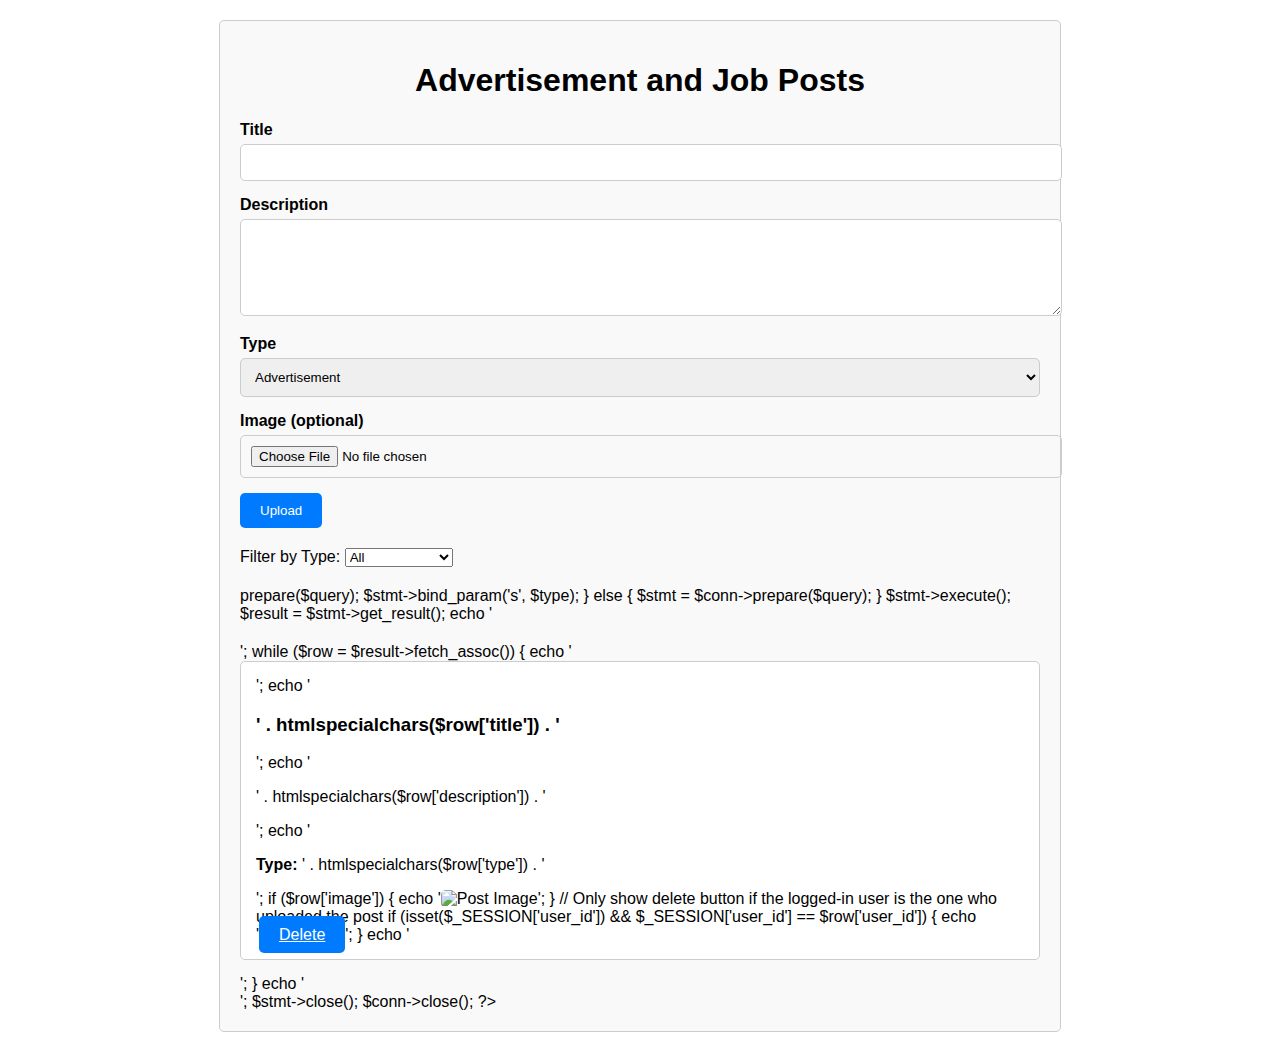
==== ad.html @ 8258f19d "version 1.0" ====
<!DOCTYPE html>
<html lang="en">
<head>
    <meta charset="UTF-8">
    <meta name="viewport" content="width=device-width, initial-scale=1.0">
    <title>Advertisement and Job Posts</title>
    <style>
        body {
            font-family: Arial, sans-serif;
            margin: 0;
            padding: 0;
            box-sizing: border-box;
        }
        .container {
            max-width: 800px;
            margin: 20px auto;
            padding: 20px;
            border: 1px solid #ccc;
            border-radius: 5px;
            background-color: #f9f9f9;
        }
        h1 {
            text-align: center;
        }
        form {
            margin-bottom: 20px;
        }
        .form-group {
            margin-bottom: 15px;
        }
        .form-group label {
            display: block;
            margin-bottom: 5px;
            font-weight: bold;
        }
        .form-group input, .form-group textarea, .form-group select {
            width: 100%;
            padding: 10px;
            border: 1px solid #ccc;
            border-radius: 5px;
        }
        .form-group textarea {
            resize: vertical;
        }
        .btn {
            padding: 10px 20px;
            background-color: #007bff;
            color: #fff;
            border: none;
            border-radius: 5px;
            cursor: pointer;
        }
        .btn:hover {
            background-color: #0056b3;
        }
        .posts {
            margin-top: 20px;
        }
        .post {
            border: 1px solid #ccc;
            border-radius: 5px;
            padding: 15px;
            margin-bottom: 15px;
            background-color: #fff;
        }
        .post img {
            max-width: 100%;
            height: auto;
            border-radius: 5px;
        }
        .filter {
            margin-bottom: 20px;
        }
        .delete-btn {
            background-color: #dc3545;
            color: white;
            padding: 5px 10px;
            border: none;
            border-radius: 5px;
            cursor: pointer;
        }
        .delete-btn:hover {
            background-color: #c82333;
        }
    </style>
</head>
<body>
    <div class="container">
        <h1>Advertisement and Job Posts</h1>

        <form id="uploadForm" enctype="multipart/form-data">
            <div class="form-group">
                <label for="title">Title</label>
                <input type="text" id="title" name="title" required>
            </div>
            <div class="form-group">
                <label for="description">Description</label>
                <textarea id="description" name="description" rows="5" required></textarea>
            </div>
            <div class="form-group">
                <label for="type">Type</label>
                <select id="type" name="type" required>
                    <option value="Advertisement">Advertisement</option>
                    <option value="Job">Job</option>
                </select>
            </div>
            <div class="form-group">
                <label for="image">Image (optional)</label>
                <input type="file" id="image" name="image" accept="image/*">
            </div>
            <button type="submit" class="btn">Upload</button>
        </form>

        <div class="filter">
            <label for="filterType">Filter by Type:</label>
            <select id="filterType">
                <option value="">All</option>
                <option value="Advertisement">Advertisement</option>
                <option value="Job">Job</option>
            </select>
        </div>

        <div class="posts" id="postsContainer">
            <!-- Posts will appear here -->
        </div>
    </div>

    <script>
        document.getElementById('uploadForm').addEventListener('submit', async function(event) {
            event.preventDefault();

            const formData = new FormData(this);

            const response = await fetch('upload.php', {
                method: 'POST',
                body: formData
            });

            if (response.ok) {
                alert('Post uploaded successfully!');
                loadPosts();  // Reload the posts
                this.reset();
            } else {
                alert('Failed to upload post.');
            }
        });

        document.getElementById('filterType').addEventListener('change', loadPosts);

        async function loadPosts() {
            const filterType = document.getElementById('filterType').value;
            const url = 'fetch_posts.php?type=' + filterType;

            const response = await fetch(url);
            const postsContainer = document.getElementById('postsContainer');

            postsContainer.innerHTML = await response.text(); // Load posts directly from the server
        }

        // Load posts on page load
        loadPosts();

        // Function to handle post deletion
        async function deletePost(postId) {
            const response = await fetch('delete_post.php?post_id=' + postId, {
                method: 'GET'
            });

            if (response.ok) {
                alert('Post deleted successfully!');
                loadPosts();  // Reload the posts after deletion
            } else {
                alert('Failed to delete post.');
            }
        }

        // Global function to confirm and delete post
        window.confirmDeletePost = function(postId) {
            if (confirm('Are you sure you want to delete this post?')) {
                deletePost(postId);
            }
        };
    </script>
</body>
</html>
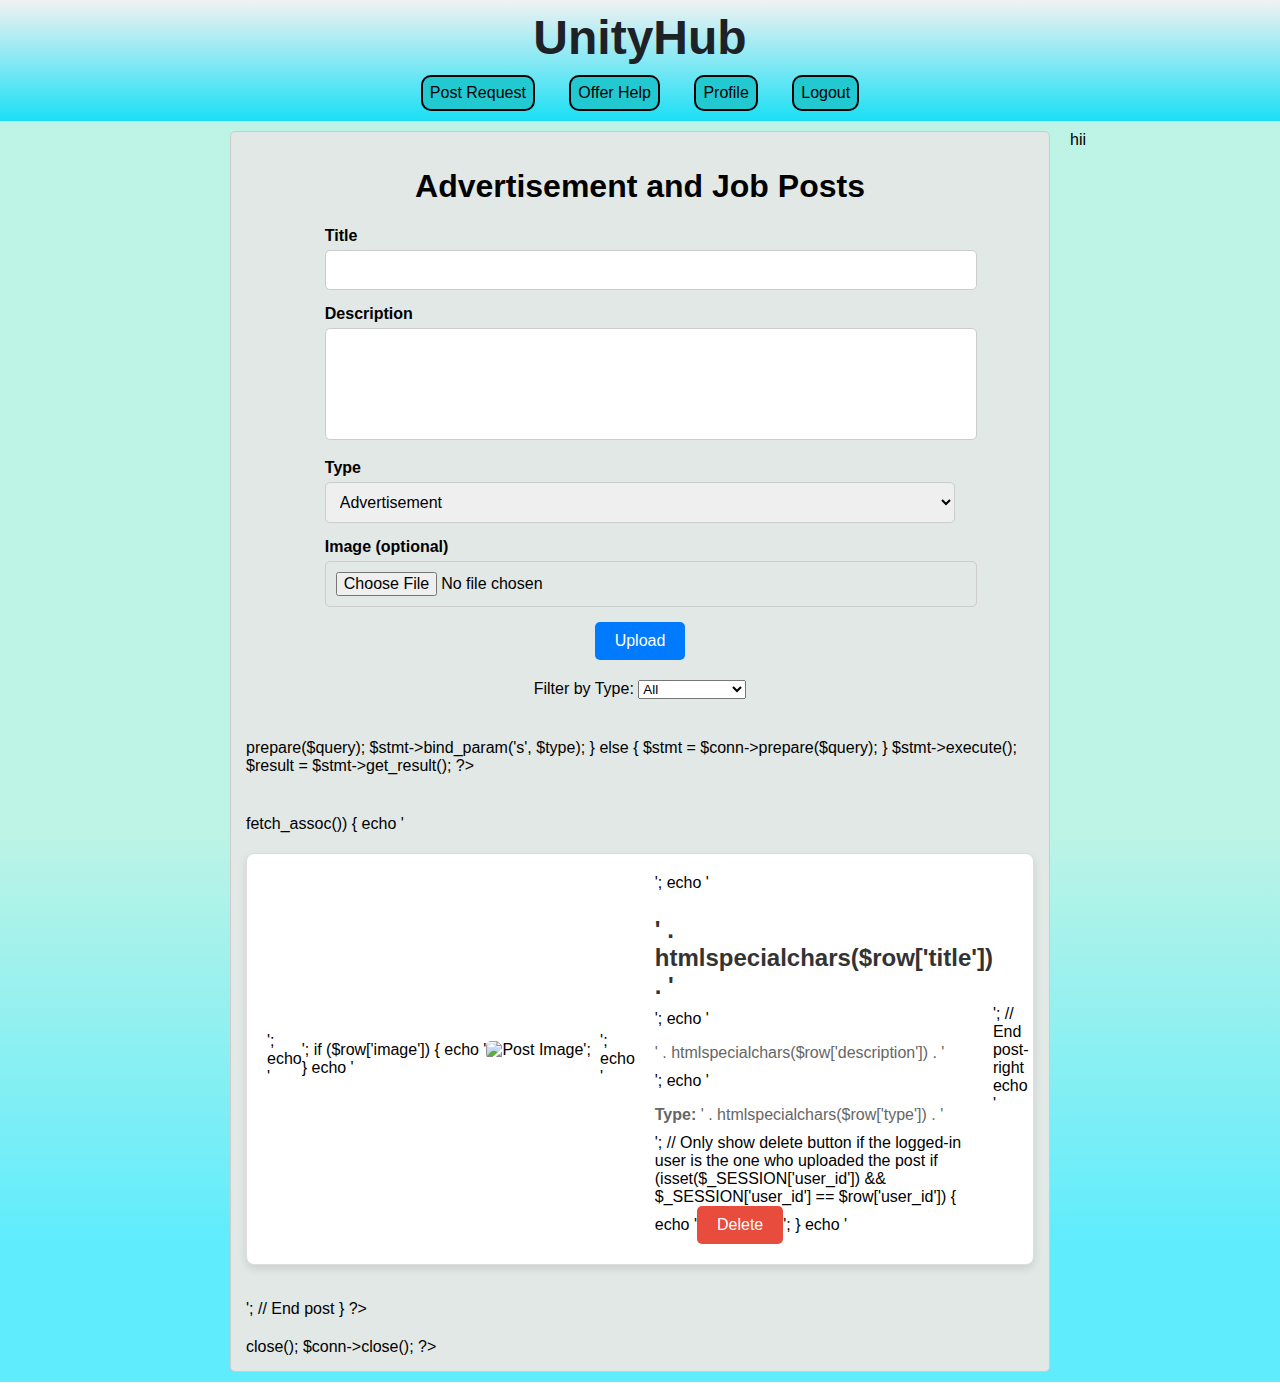
==== commit b9683d1d: "add emergency service and ad" ====
--- a/ad.html
+++ b/ad.html
@@ -10,17 +10,25 @@
             margin: 0;
             padding: 0;
             box-sizing: border-box;
+            background: linear-gradient(0deg, rgba(58, 232, 252, 0.81) 10%, rgba(174, 241, 223, 0.81) 40%);
+            font-size: 16px;
+            
         }
         .container {
-            max-width: 800px;
-            margin: 20px auto;
-            padding: 20px;
+            max-width: 100%;
+            padding: 15px;
+            margin: 10px;
             border: 1px solid #ccc;
             border-radius: 5px;
-            background-color: #f9f9f9;
+            background-color: #e2e8e6;
+            display: flex;
+            flex-direction: column;
+            align-items: center;
+            justify-content: center;
         }
         h1 {
             text-align: center;
+            font-size: 2rem; /* Scalable font size */
         }
         form {
             margin-bottom: 20px;
@@ -38,9 +46,10 @@
             padding: 10px;
             border: 1px solid #ccc;
             border-radius: 5px;
+            font-size: 1rem;
         }
         .form-group textarea {
-            resize: vertical;
+            resize: none;
         }
         .btn {
             padding: 10px 20px;
@@ -49,6 +58,7 @@
             border: none;
             border-radius: 5px;
             cursor: pointer;
+            font-size: 1rem;
         }
         .btn:hover {
             background-color: #0056b3;
@@ -82,46 +92,178 @@
         .delete-btn:hover {
             background-color: #c82333;
         }
+
+        #uploadForm {
+            width: 80%;
+        }
+
+        header {
+            background: linear-gradient(180deg, #f2f2f2 0%, #1adff5 100%);
+            color: white;
+            padding: 10px 20px;
+        }
+
+        nav a {
+            color: #000000;
+            text-decoration: none;
+            margin: 0 15px;
+            font-size: 16px;
+            border-radius: 10px;
+            border: 2px solid black;
+            padding: 7px;
+            background-color: rgb(34, 201, 209);
+            animation-delay: 1s;
+            transition: transform 0.3s ease, background-color 0.3s ease;
+            display: inline-block;
+        }
+
+        nav {
+            margin-top: 10px;
+        }
+
+        nav a:hover {
+            background-color: #f8f8f8;
+            transform: scale(1.1);
+        }
+
+        header h1 {
+            text-align: center;
+            color: rgb(30, 34, 38);
+        }
+
+        a {
+            text-decoration: none;
+        }
+
+       
+
+        .leftside, .right {
+            flex: 1;
+            padding: 10px;
+            min-width: 200px;
+        }
+        .main{
+            display: flex;
+        }
+        /* Media Queries for Responsiveness */
+        @media screen and (max-width: 768px) {
+            .main {
+                flex-direction: column;
+                 /* Stack left and right sections vertically */
+            }
+           .leftside{
+            display: none;
+           }
+
+            .container {
+                width: 100%; /* Full width on smaller screens */
+            }
+
+            header h1 {
+                font-size: 2rem; /* Make header font size smaller */
+            }
+
+            nav a {
+                font-size: 14px; /* Adjust navigation links for smaller screens */
+            }
+
+            .form-group input, .form-group textarea, .form-group select {
+                font-size: 1rem; /* Ensure form elements are properly sized */
+            }
+
+            .btn {
+                padding: 8px 16px; /* Adjust button size for smaller screens */
+            }
+
+            .delete-btn {
+                padding: 5px 8px; /* Adjust delete button size */
+            }
+
+            .post {
+                padding: 10px;
+                margin-bottom: 10px;
+            }
+
+            .filter select {
+                width: 100%; /* Make the filter select take full width */
+            }
+        }
     </style>
 </head>
 <body>
-    <div class="container">
-        <h1>Advertisement and Job Posts</h1>
-
-        <form id="uploadForm" enctype="multipart/form-data">
-            <div class="form-group">
-                <label for="title">Title</label>
-                <input type="text" id="title" name="title" required>
-            </div>
-            <div class="form-group">
-                <label for="description">Description</label>
-                <textarea id="description" name="description" rows="5" required></textarea>
-            </div>
-            <div class="form-group">
-                <label for="type">Type</label>
-                <select id="type" name="type" required>
+    <header>
+        <a href="dashboard.php">
+        <h1
+              style="
+                font-size: 48px;
+                font-weight: 700;
+                margin: 0;
+                z-index: 2;
+                position: relative;
+              "
+            >
+            UnityHub
+            </h1></a>
+          
+        <center>
+            <nav>
+                <a href="post-request.php">Post Request</a>
+                <a href="offer-help.php">Offer Help</a>
+                <a href="profile.php">Profile</a>
+                <a href="logout.php">Logout</a>
+            </nav>
+        </center>
+    </header>
+
+    <div class="main">
+        <div class="leftside">
+            
+        </div>
+
+        <div class="container">
+            <h1>Advertisement and Job Posts</h1>
+
+            <form id="uploadForm" enctype="multipart/form-data">
+                <div class="form-group">
+                    <label for="title">Title</label>
+                    <input type="text" id="title" name="title" required>
+                </div>
+                <div class="form-group">
+                    <label for="description">Description</label>
+                    <textarea id="description" name="description" rows="5" required></textarea>
+                </div>
+                <div class="form-group">
+                    <label for="type">Type</label>
+                    <select id="type" name="type" required>
+                        <option value="Advertisement">Advertisement</option>
+                        <option value="Job">Job</option>
+                    </select>
+                </div>
+                <div class="form-group">
+                    <label for="image">Image (optional)</label>
+                    <input type="file" id="image" name="image" accept="image/*">
+                </div>
+                <center>
+                <button type="submit" class="btn">Upload</button>
+                </center>
+            </form>
+
+            <div class="filter">
+                <label for="filterType">Filter by Type:</label>
+                <select id="filterType">
+                    <option value="">All</option>
                     <option value="Advertisement">Advertisement</option>
                     <option value="Job">Job</option>
                 </select>
             </div>
-            <div class="form-group">
-                <label for="image">Image (optional)</label>
-                <input type="file" id="image" name="image" accept="image/*">
+
+            <div class="posts" id="postsContainer">
+                <!-- Posts will appear here -->
             </div>
-            <button type="submit" class="btn">Upload</button>
-        </form>
-
-        <div class="filter">
-            <label for="filterType">Filter by Type:</label>
-            <select id="filterType">
-                <option value="">All</option>
-                <option value="Advertisement">Advertisement</option>
-                <option value="Job">Job</option>
-            </select>
         </div>
 
-        <div class="posts" id="postsContainer">
-            <!-- Posts will appear here -->
+        <div class="right">
+            hii
         </div>
     </div>
 
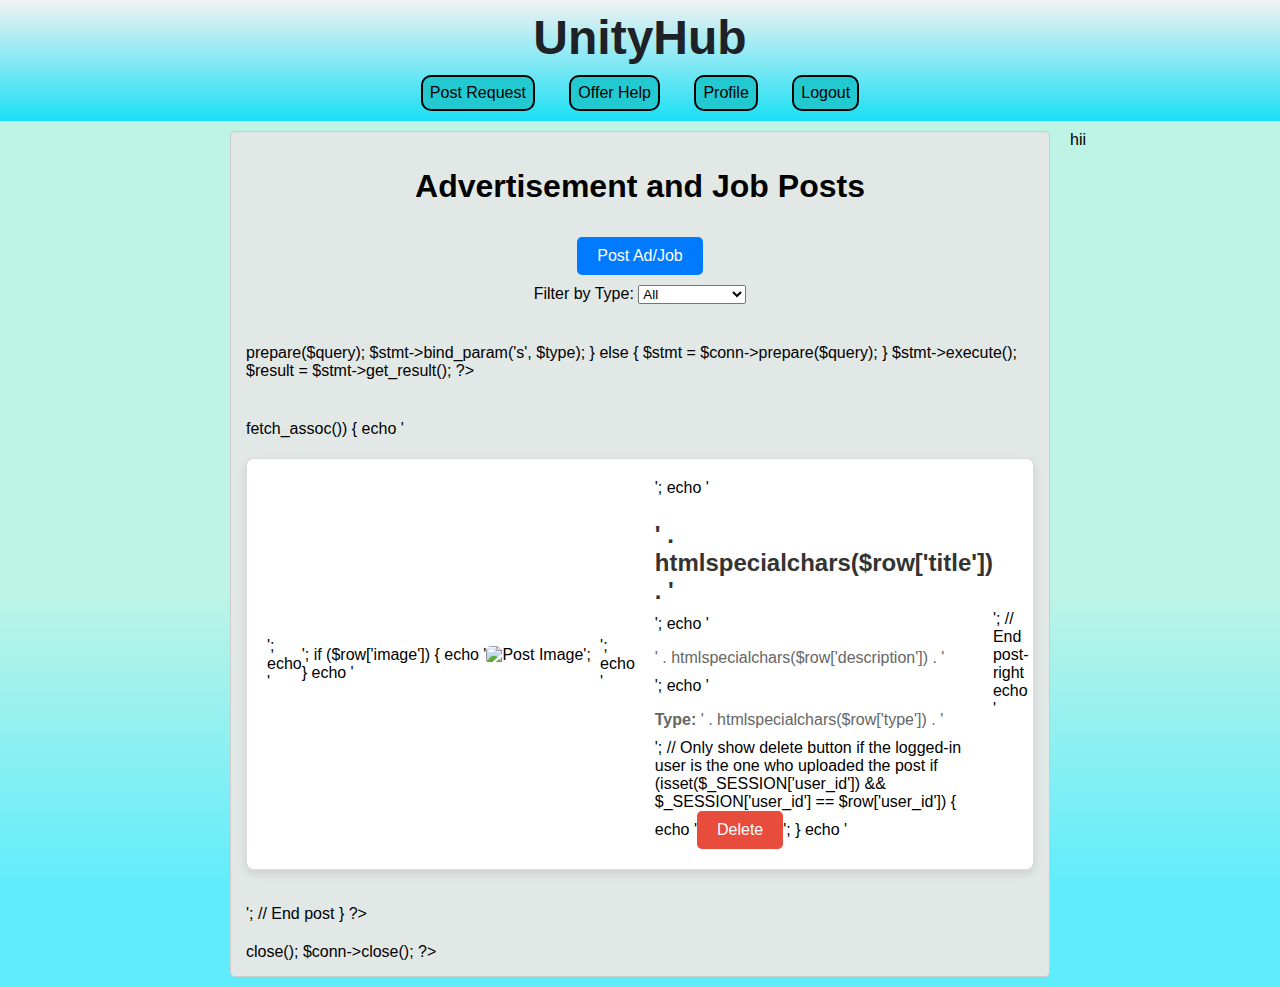
==== commit 404d23c1: "upload ad/job popup with ad pop up" ====
--- a/ad.html
+++ b/ad.html
@@ -188,6 +188,53 @@
                 width: 100%; /* Make the filter select take full width */
             }
         }
+
+
+        /*pop up*/
+        /* Modal styles */
+.modal {
+    display: none; /* Hidden by default */
+    position: fixed;
+    z-index: 1; /* Sit on top */
+    left: 0;
+    top: 0;
+    width: 100%; /* Full width */
+    height: 100%; /* Full height */
+    overflow: auto; /* Enable scroll if needed */
+    background-color: rgba(0, 0, 0, 0.4);
+    
+    
+}
+
+/* Modal content */
+.modal-content {
+
+    background-color: #fefefe;
+    margin: 10% auto;
+    padding: 15px;
+    border: 1px solid #888;
+    width: 80%;
+    border-radius: 20px;
+    border: 2px solid black;
+    
+    
+}
+
+/* Close button */
+.close {
+    color: #aaa;
+    float: right;
+    font-size: 28px;
+    font-weight: bold;
+}
+
+.close:hover,
+.close:focus {
+    color: black;
+    text-decoration: none;
+    cursor: pointer;
+}
+
     </style>
 </head>
 <body>
@@ -223,30 +270,40 @@
         <div class="container">
             <h1>Advertisement and Job Posts</h1>
 
-            <form id="uploadForm" enctype="multipart/form-data">
-                <div class="form-group">
-                    <label for="title">Title</label>
-                    <input type="text" id="title" name="title" required>
-                </div>
-                <div class="form-group">
-                    <label for="description">Description</label>
-                    <textarea id="description" name="description" rows="5" required></textarea>
-                </div>
-                <div class="form-group">
-                    <label for="type">Type</label>
-                    <select id="type" name="type" required>
-                        <option value="Advertisement">Advertisement</option>
-                        <option value="Job">Job</option>
-                    </select>
-                </div>
-                <div class="form-group">
-                    <label for="image">Image (optional)</label>
-                    <input type="file" id="image" name="image" accept="image/*">
-                </div>
-                <center>
+            <button id="openFormBtn" class="btn" style="margin: 10px;">Post Ad/Job</button>
+
+<!-- Modal Structure -->
+<div id="formModal" class="modal">
+   
+    <div class="modal-content">
+        <span class="close">&times;</span>
+        <form id="uploadForm" enctype="multipart/form-data">
+            <div class="form-group">
+                <label for="title">Title</label>
+                <input type="text" id="title" name="title" required>
+            </div>
+            <div class="form-group">
+                <label for="description">Description</label>
+                <textarea id="description" name="description" rows="5" required></textarea>
+            </div>
+            <div class="form-group">
+                <label for="type">Type</label>
+                <select id="type" name="type" required>
+                    <option value="Advertisement">Advertisement</option>
+                    <option value="Job">Job</option>
+                </select>
+            </div>
+            <div class="form-group">
+                <label for="image">Image (optional)</label>
+                <input type="file" id="image" name="image" accept="image/*">
+            </div>
+            <center>
                 <button type="submit" class="btn">Upload</button>
-                </center>
-            </form>
+            </center>
+        </form>
+    </div>
+    
+</div>
 
             <div class="filter">
                 <label for="filterType">Filter by Type:</label>
@@ -322,6 +379,30 @@
                 deletePost(postId);
             }
         };
+
+
+        // Get the modal, button, and close elements
+var modal = document.getElementById("formModal");
+var openBtn = document.getElementById("openFormBtn");
+var closeBtn = document.getElementsByClassName("close")[0];
+
+// When the user clicks the button, open the modal
+openBtn.onclick = function() {
+    modal.style.display = "block";
+}
+
+// When the user clicks on the close button, close the modal
+closeBtn.onclick = function() {
+    modal.style.display = "none";
+}
+
+// When the user clicks anywhere outside the modal, close it
+window.onclick = function(event) {
+    if (event.target == modal) {
+        modal.style.display = "none";
+    }
+}
+
     </script>
 </body>
 </html>
